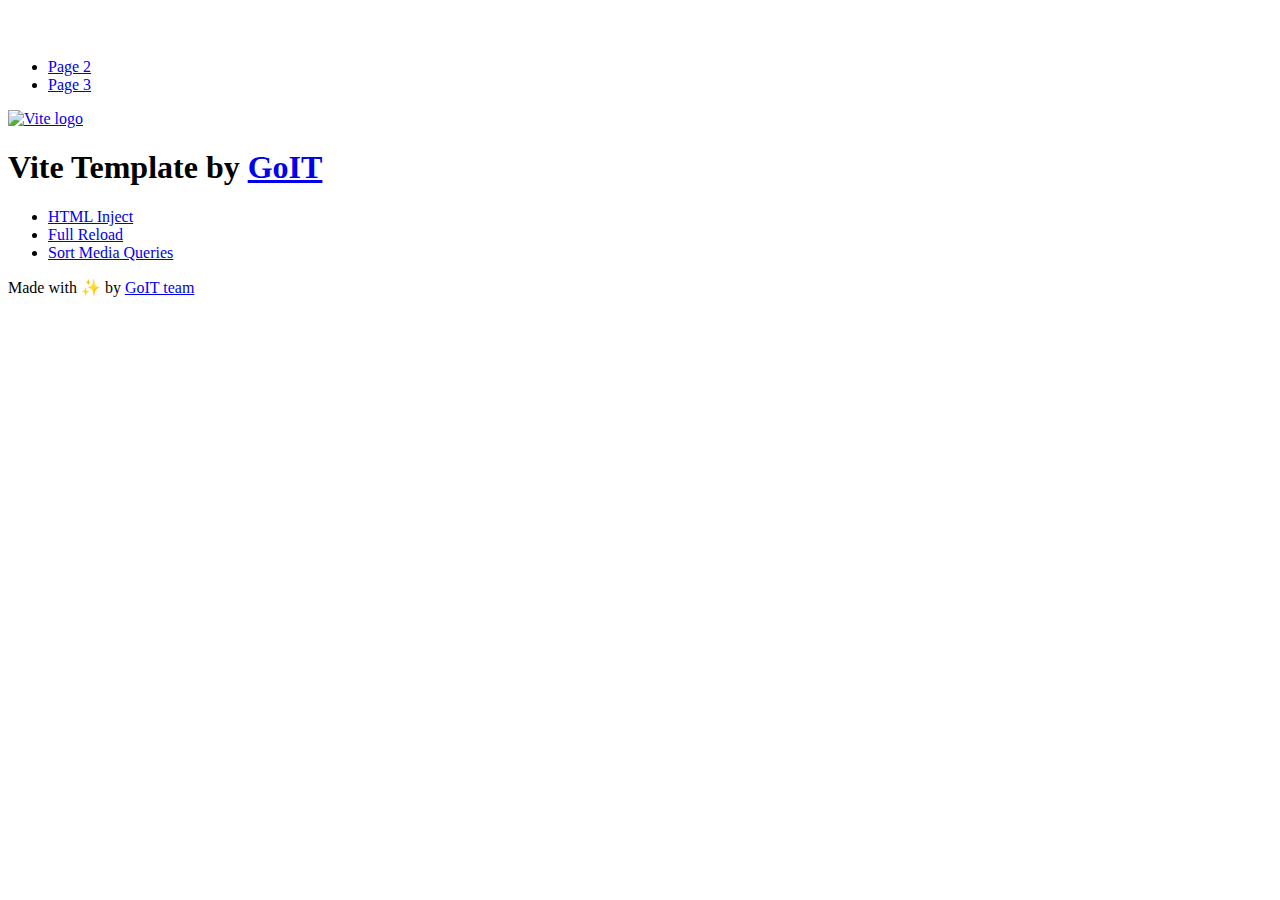
==== index.html @ ecc111f8 "Deploying to gh-pages from @ Oleksii2208/goit-js-hw-12@647905f663b4b17a384feb6a7c1130a97be2aedf 🚀" ====
<!DOCTYPE html>
<html lang="en">
  <head>
    <meta charset="UTF-8" />
    <link rel="icon" type="image/svg+xml" href="/vanilla-app-template/favicon.svg" />
    <meta name="viewport" content="width=device-width, initial-scale=1.0" />
    <title>Vanilla App Template</title>
    <script type="module" crossorigin src="/vanilla-app-template/index.js"></script>
    <link rel="stylesheet" crossorigin href="/vanilla-app-template/assets/styles-DvPDDfy5.css">
  </head>
  <body>
    <header class="header">
  <div class="container">
    <nav class="nav">
      <a class="nav-logo" href="./index.html" aria-label="Site logo">
        <svg class="nav-logo-icon" width="100" height="30">
          <use href="/vanilla-app-template/assets/sprite-E8vg0sBb.svg#logo"></use>
        </svg>
      </a>
      <ul class="nav-list">
        <li class="nav-item">
          <a class="nav-link {=$highlight-act}" href="./page-2.html">Page 2</a>
        </li>
        <li class="nav-item">
          <a class="nav-link {=$highlight-curr}" href="./page-3.html">Page 3</a>
        </li>
      </ul>
    </nav>
  </div>
</header>


    <main>
      <!-- Loads the specified .html file -->
      <section class="vite-promo">
  <div class="container">
    <div class="vite-promo-thumb">
      <a
        class="vite-promo-link"
        href="https://vitejs.dev/"
        target="_blank"
        rel="noopener noreferrer"
        aria-label="Link to Vite official website"
        title="Vite.js  build tool"
      >
        <!-- Path to images as from index.html file -->
        <img
          class="pic"
          src="/vanilla-app-template/assets/vite-logo-9o_aqrTe.png"
          alt="Vite logo"
          width="640"
          height="640"
        />
      </a>
    </div>
    <h1 class="main-title">
      <span class="main-title-gradient">Vite</span>
      Template by
      <a
        class="main-title-link"
        href="https://github.com/goitacademy/vanilla-app-template"
        target="_blank"
        rel="noopener noreferrer"
      >
        GoIT
      </a>
    </h1>
  </div>
</section>

      <article class="badges">
  <div class="container">
    <ul class="badges-list">
      <li class="badges-item">
        <a
          class="badges-link"
          href="https://www.npmjs.com/package/vite-plugin-html-inject"
          target="_blank"
          rel="noopener noreferrer"
        >
          HTML Inject
        </a>
      </li>
      <li class="badges-item">
        <a
          class="badges-link"
          href="https://www.npmjs.com/package/vite-plugin-full-reload"
          target="_blank"
          rel="noopener noreferrer"
        >
          Full Reload
        </a>
      </li>
      <li class="badges-item">
        <a
          class="badges-link"
          href="https://www.npmjs.com/package/postcss-sort-media-queries"
          target="_blank"
          rel="noopener noreferrer"
        >
          Sort Media Queries
        </a>
      </li>
    </ul>
  </div>
</article>

    </main>

    <footer class="footer">
  <div class="container">
    <p class="footer-desc">
      Made with ✨ by
      <a
        class="footer-link"
        href="https://goit.global/ua/"
        target="_blank"
        rel="noopener noreferrer"
      >
        GoIT team
      </a>
    </p>
  </div>
</footer>


  </body>
</html>
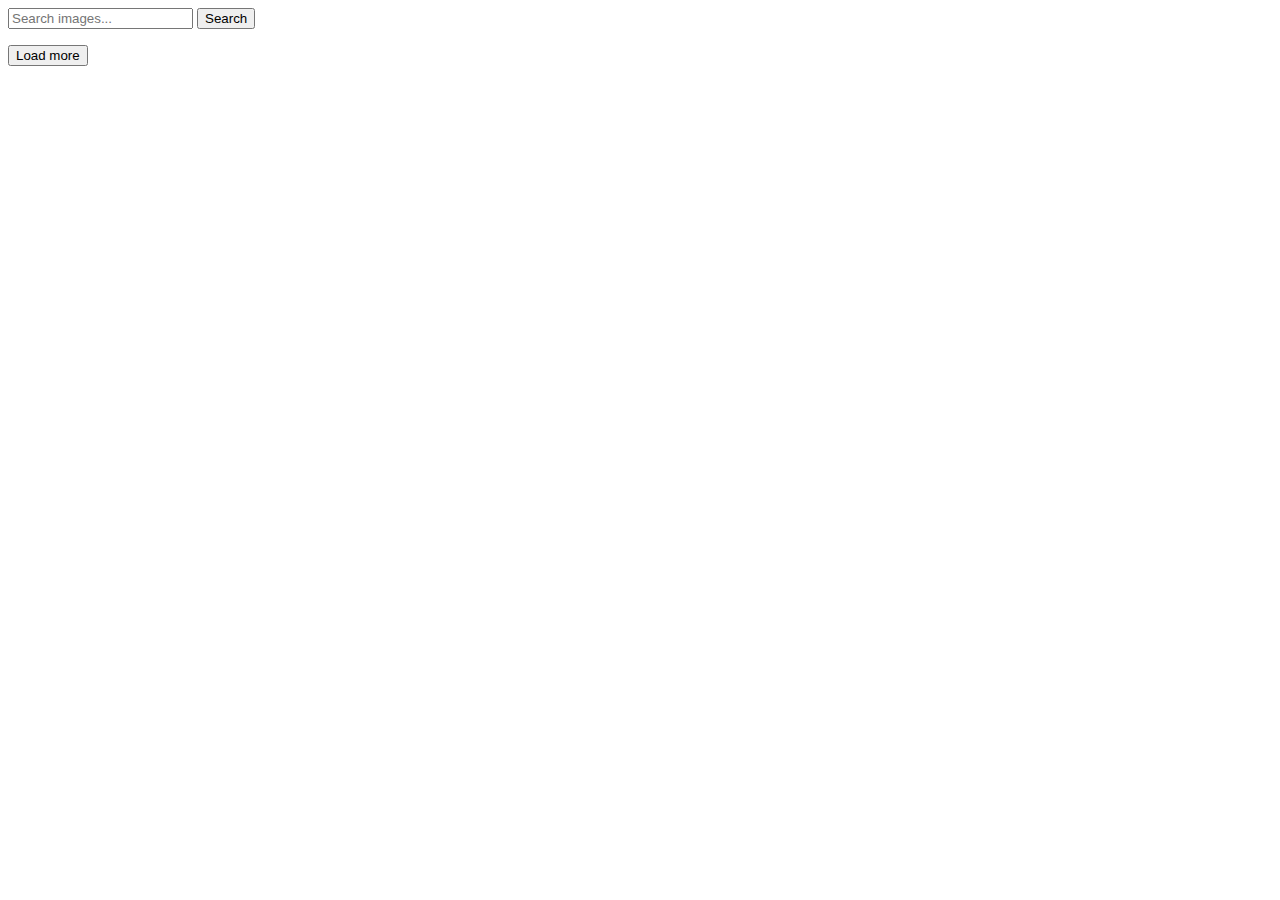
==== commit 8eccd6e3: "Deploying to gh-pages from @ Oleksii2208/goit-js-hw-12@9c570feb451d35e4ed80d211edcf51f83eb085e9 🚀" ====
--- a/index.html
+++ b/index.html
@@ -2,127 +2,27 @@
 <html lang="en">
   <head>
     <meta charset="UTF-8" />
-    <link rel="icon" type="image/svg+xml" href="/vanilla-app-template/favicon.svg" />
     <meta name="viewport" content="width=device-width, initial-scale=1.0" />
-    <title>Vanilla App Template</title>
-    <script type="module" crossorigin src="/vanilla-app-template/index.js"></script>
-    <link rel="stylesheet" crossorigin href="/vanilla-app-template/assets/styles-DvPDDfy5.css">
+    <title>Homework12</title>
+    <script type="module" crossorigin src="/goit-js-hw-12/index.js"></script>
+    <link rel="modulepreload" crossorigin href="/goit-js-hw-12/assets/vendor-hwdYKDic.js">
+    <link rel="stylesheet" crossorigin href="/goit-js-hw-12/assets/vendor-CX4EDM7x.css">
+    <link rel="stylesheet" crossorigin href="/goit-js-hw-12/assets/index-G2dKXNCl.css">
   </head>
   <body>
-    <header class="header">
-  <div class="container">
-    <nav class="nav">
-      <a class="nav-logo" href="./index.html" aria-label="Site logo">
-        <svg class="nav-logo-icon" width="100" height="30">
-          <use href="/vanilla-app-template/assets/sprite-E8vg0sBb.svg#logo"></use>
-        </svg>
-      </a>
-      <ul class="nav-list">
-        <li class="nav-item">
-          <a class="nav-link {=$highlight-act}" href="./page-2.html">Page 2</a>
-        </li>
-        <li class="nav-item">
-          <a class="nav-link {=$highlight-curr}" href="./page-3.html">Page 3</a>
-        </li>
-      </ul>
-    </nav>
-  </div>
-</header>
-
-
     <main>
-      <!-- Loads the specified .html file -->
-      <section class="vite-promo">
-  <div class="container">
-    <div class="vite-promo-thumb">
-      <a
-        class="vite-promo-link"
-        href="https://vitejs.dev/"
-        target="_blank"
-        rel="noopener noreferrer"
-        aria-label="Link to Vite official website"
-        title="Vite.js  build tool"
-      >
-        <!-- Path to images as from index.html file -->
-        <img
-          class="pic"
-          src="/vanilla-app-template/assets/vite-logo-9o_aqrTe.png"
-          alt="Vite logo"
-          width="640"
-          height="640"
+      <form class="form">
+        <input
+          type="text"
+          class="input"
+          name="query"
+          placeholder="Search images..."
         />
-      </a>
-    </div>
-    <h1 class="main-title">
-      <span class="main-title-gradient">Vite</span>
-      Template by
-      <a
-        class="main-title-link"
-        href="https://github.com/goitacademy/vanilla-app-template"
-        target="_blank"
-        rel="noopener noreferrer"
-      >
-        GoIT
-      </a>
-    </h1>
-  </div>
-</section>
-
-      <article class="badges">
-  <div class="container">
-    <ul class="badges-list">
-      <li class="badges-item">
-        <a
-          class="badges-link"
-          href="https://www.npmjs.com/package/vite-plugin-html-inject"
-          target="_blank"
-          rel="noopener noreferrer"
-        >
-          HTML Inject
-        </a>
-      </li>
-      <li class="badges-item">
-        <a
-          class="badges-link"
-          href="https://www.npmjs.com/package/vite-plugin-full-reload"
-          target="_blank"
-          rel="noopener noreferrer"
-        >
-          Full Reload
-        </a>
-      </li>
-      <li class="badges-item">
-        <a
-          class="badges-link"
-          href="https://www.npmjs.com/package/postcss-sort-media-queries"
-          target="_blank"
-          rel="noopener noreferrer"
-        >
-          Sort Media Queries
-        </a>
-      </li>
-    </ul>
-  </div>
-</article>
-
+        <button type="submit" class="button">Search</button>
+      </form>
+      <div id="loader" class="hidden"></div>
+      <ul class="gallery"></ul>
+      <button class="more-btn hidden" type="button">Load more</button>
     </main>
-
-    <footer class="footer">
-  <div class="container">
-    <p class="footer-desc">
-      Made with ✨ by
-      <a
-        class="footer-link"
-        href="https://goit.global/ua/"
-        target="_blank"
-        rel="noopener noreferrer"
-      >
-        GoIT team
-      </a>
-    </p>
-  </div>
-</footer>
-
-
   </body>
 </html>
